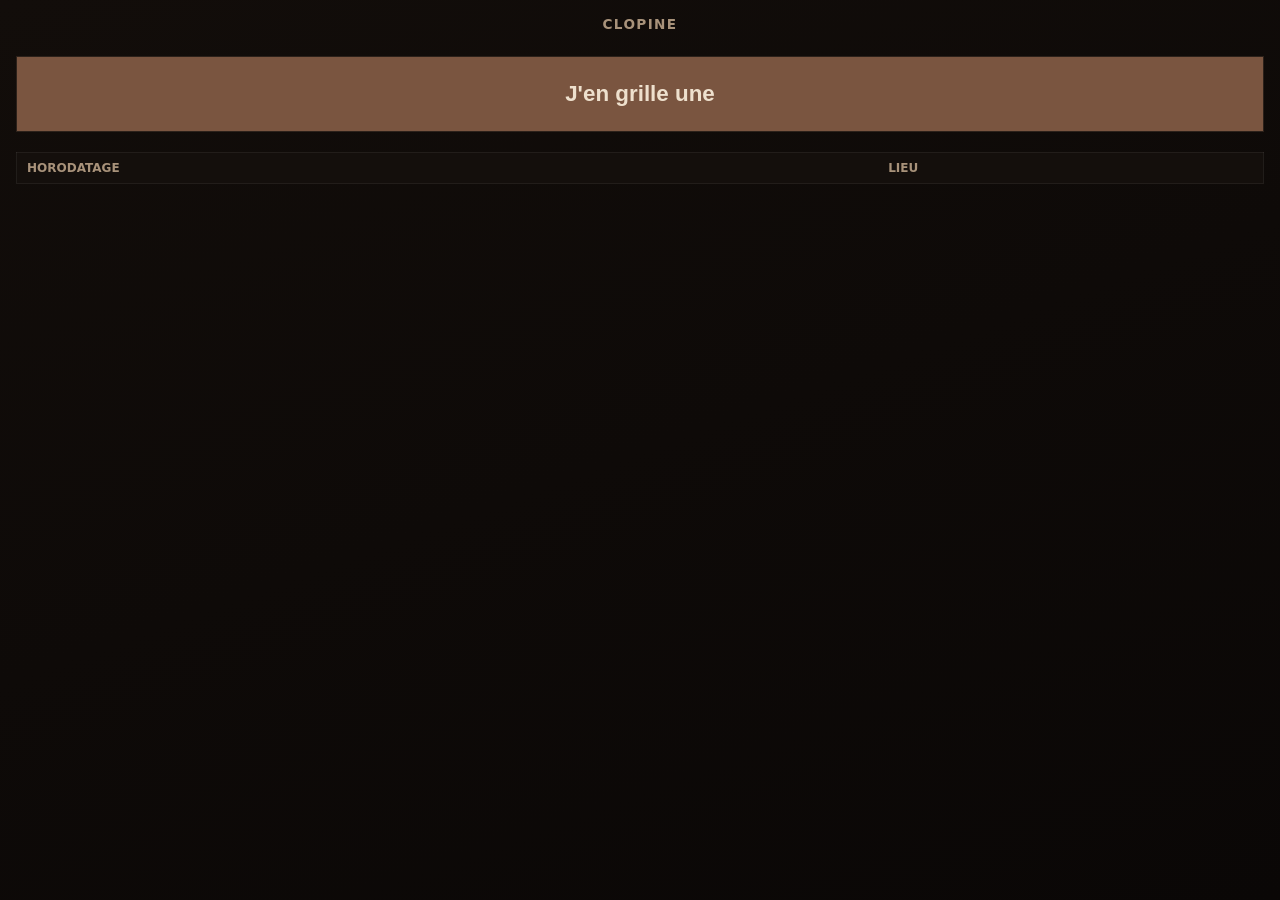
==== client/index.html @ d2ad7c2d "Restructuration des dossiers et fichiers pour passer à une archi client / server." ====
<!DOCTYPE html>
<html lang="fr">
<head>
  <meta charset="UTF-8">
  <meta name="viewport" content="width=device-width, initial-scale=1.0, viewport-fit=cover">
  <title>Clopine</title>
  <link rel="stylesheet" href="css/style.css">
  <link rel="manifest" href="manifest.webmanifest">
  <meta name="theme-color" content="#7a5540">

  <!-- Safari iOS ignore souvent le manifest pour l'icône d'écran d'accueil : ces
       balises dédiées assurent une installation propre depuis un iPhone. -->
  <link rel="apple-touch-icon" href="icons/icon-192.png">
  <meta name="apple-mobile-web-app-capable" content="yes">
  <meta name="apple-mobile-web-app-status-bar-style" content="black-translucent">
  <meta name="apple-mobile-web-app-title" content="Clopine">
</head>
<body>
  <h1>Clopine</h1>

  <button id="log-button" type="button">J'en grille une</button>

  <table>
    <thead>
      <tr>
        <th>Horodatage</th>
        <th>Lieu</th>
      </tr>
    </thead>
    <tbody id="entries-table-body"></tbody>
  </table>

  <script type="module" src="js/app.js"></script>
</body>
</html>
---- client/css/style.css ----
:root {
  --color-bg-start: #120d0a;
  --color-bg-end: #0a0706;
  --color-surface: #140f0c;
  --color-accent: #7a5540;
  --color-accent-active: #63432f;
  --color-text: #eee0cd;
  --color-text-muted: #a8927a;
  --color-border: #2c211a;
}

* {
  box-sizing: border-box;
}

html {
  min-height: 100%;
}

body {
  margin: 0;
  /* viewport-fit=cover (index.html) + ce padding : le fond couvre toute la
     zone y compris sous l'encoche, sans que le contenu soit caché derrière. */
  padding: 16px;
  padding-top: calc(16px + env(safe-area-inset-top));
  padding-bottom: calc(16px + env(safe-area-inset-bottom));
  min-height: 100vh;
  background: linear-gradient(160deg, var(--color-bg-start), var(--color-bg-end));
  background-repeat: no-repeat;
  background-attachment: fixed;
  color: var(--color-text);
  font-family: -apple-system, BlinkMacSystemFont, 'Segoe UI', system-ui, sans-serif;
}

h1 {
  text-align: center;
  font-size: 0.85rem;
  font-weight: 600;
  letter-spacing: 0.1em;
  text-transform: uppercase;
  color: var(--color-text-muted);
  margin: 0 0 24px;
}

#log-button {
  display: block;
  width: 100%;
  padding: 24px;
  margin-bottom: 20px;
  font-size: 1.4rem;
  font-weight: 600;
  color: var(--color-text);
  background: var(--color-accent);
  border: 1px solid var(--color-border);
}

#log-button:active {
  background: var(--color-accent-active);
}

table {
  width: 100%;
  border-collapse: collapse;
  font-size: 0.85rem;
  background: var(--color-surface);
  border: 1px solid rgba(255, 255, 255, 0.06);
}

th,
td {
  padding: 8px 10px;
  text-align: left;
}

th {
  color: var(--color-text-muted);
  font-weight: 600;
  text-transform: uppercase;
  font-size: 0.75rem;
  border-bottom: 1px solid rgba(255, 255, 255, 0.06);
}

td {
  color: var(--color-text-muted);
}
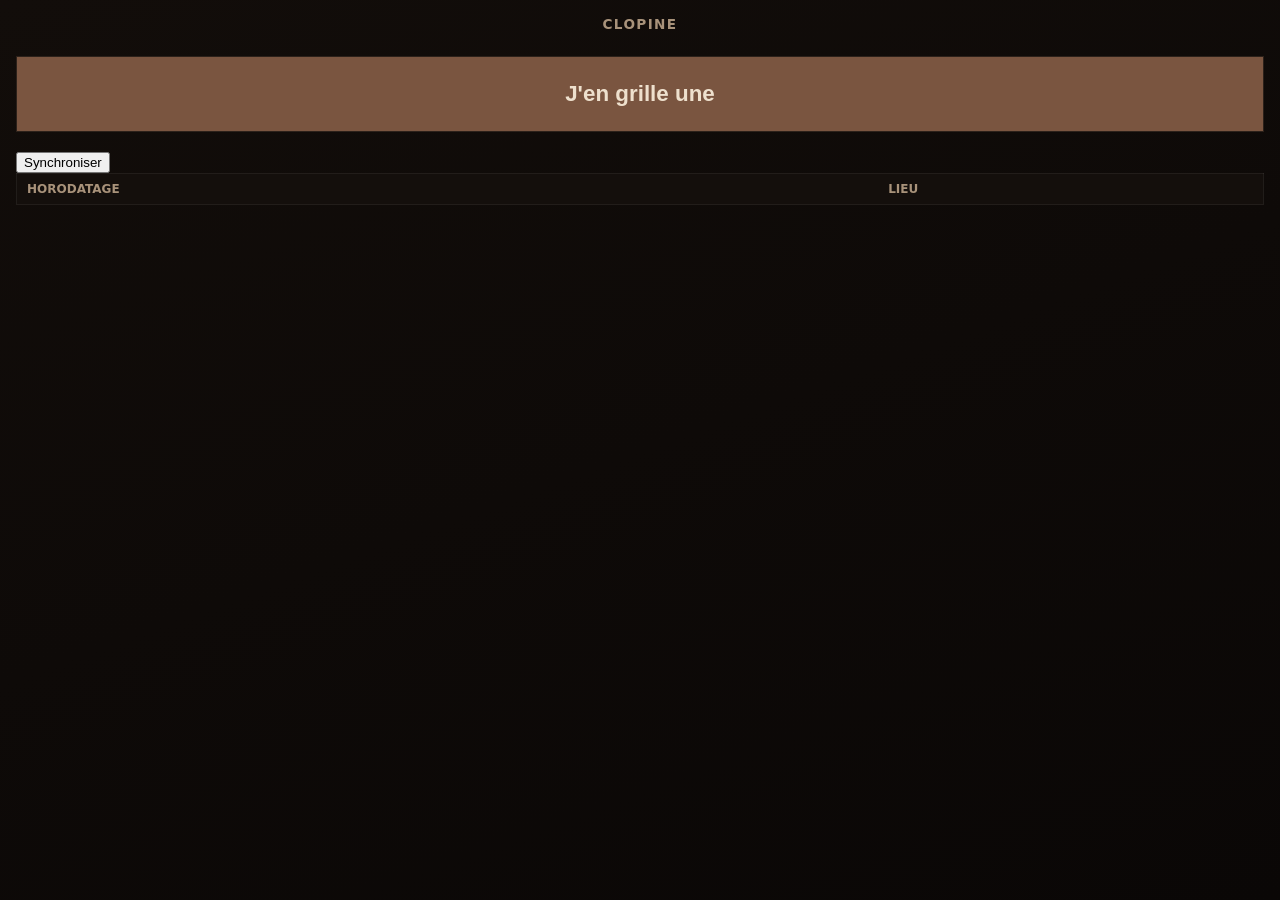
==== commit 3fc47927: "Ajout de Sync" ====
--- a/client/index.html
+++ b/client/index.html
@@ -19,6 +19,7 @@
   <h1>Clopine</h1>
 
   <button id="log-button" type="button">J'en grille une</button>
+  <button id="sync-button" type="button">Synchroniser</button>
 
   <table>
     <thead>
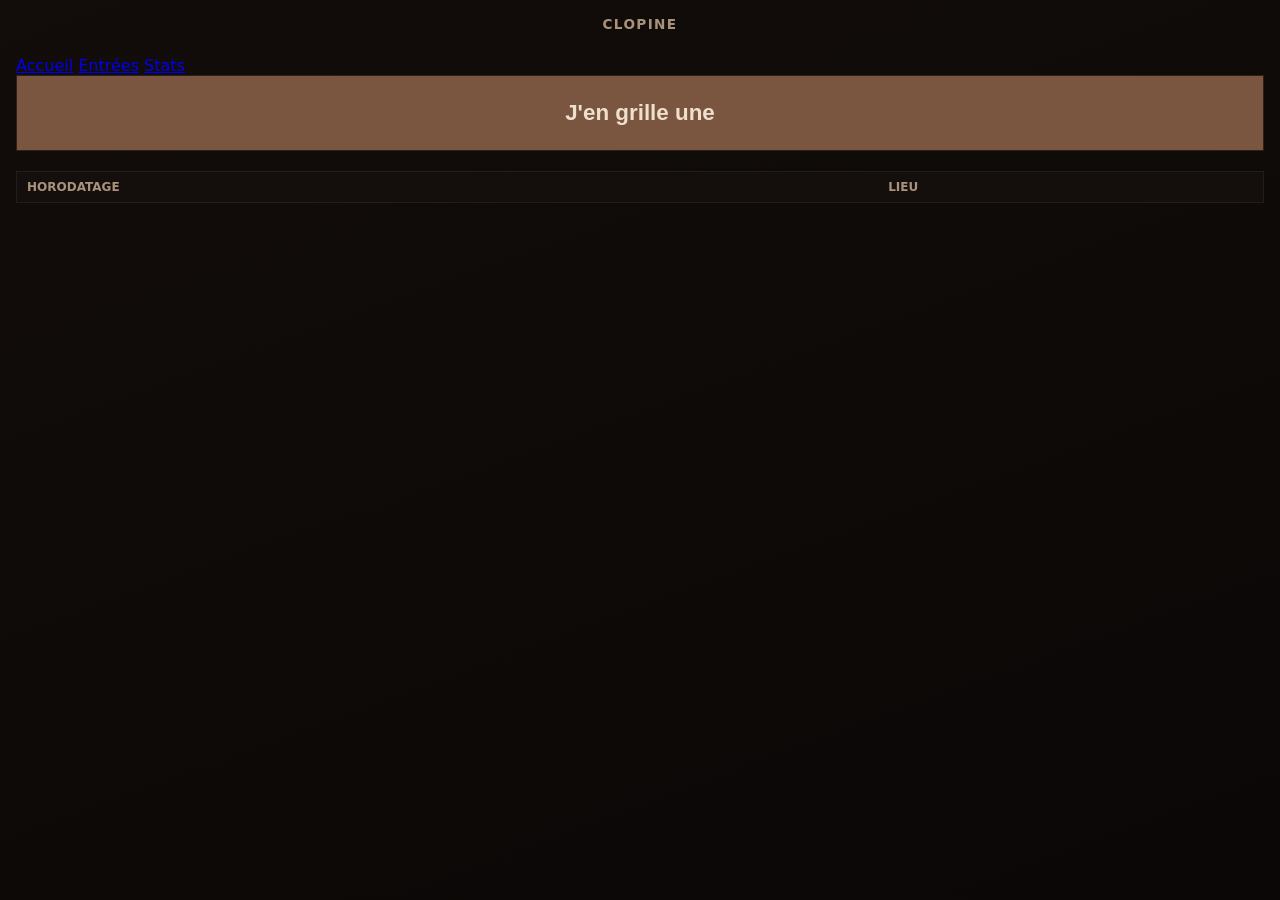
==== commit a1cfc702: "Passage en SPA" ====
--- a/client/index.html
+++ b/client/index.html
@@ -18,18 +18,13 @@
 <body>
   <h1>Clopine</h1>
 
-  <button id="log-button" type="button">J'en grille une</button>
-  <button id="sync-button" type="button">Synchroniser</button>
+  <nav>
+    <a href="#/">Accueil</a>
+    <a href="#/entries">Entrées</a>
+    <a href="#/stats">Stats</a>
+  </nav>
 
-  <table>
-    <thead>
-      <tr>
-        <th>Horodatage</th>
-        <th>Lieu</th>
-      </tr>
-    </thead>
-    <tbody id="entries-table-body"></tbody>
-  </table>
+  <main id="view"></main>
 
   <script type="module" src="js/app.js"></script>
 </body>
--- a/client/css/style.css
+++ b/client/css/style.css
@@ -58,6 +58,24 @@
   background: var(--color-accent-active);
 }
 
+/* Action secondaire, moins fréquente que le clic principal : plus discrète,
+   mais toujours une cible tactile large (même logique que #log-button). */
+#sync-button {
+  display: block;
+  width: 100%;
+  padding: 14px;
+  margin-bottom: 20px;
+  font-size: 0.95rem;
+  font-weight: 600;
+  color: var(--color-text-muted);
+  background: transparent;
+  border: 1px solid var(--color-border);
+}
+
+#sync-button:active {
+  background: var(--color-surface);
+}
+
 table {
   width: 100%;
   border-collapse: collapse;
